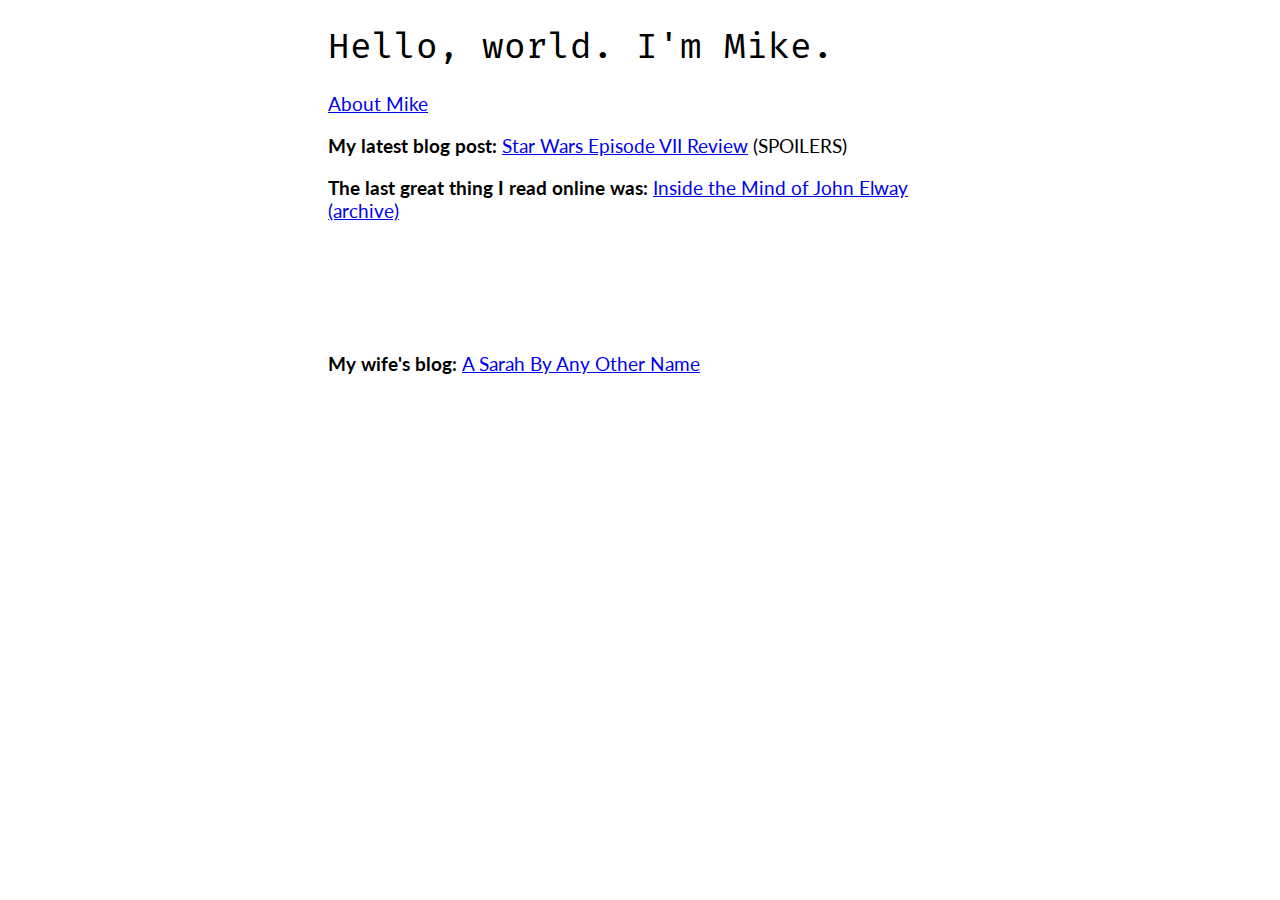
==== index.html @ 4fa2b145 "Star Wars VII review link" ====
<!DOCTYPE html>
<html>

  <head>
    <title>Mike Gore</title>
    <link href='https://fonts.googleapis.com/css?family=Fira+Mono|Lato' rel='stylesheet' type='text/css'>
    <link rel="stylesheet" type="text/css" href="mystyle.css">
    <meta name="viewport" content="width=device-width, initial-scale=1">
  </head>

  <body>
    <h1>Hello, world. I'm Mike.</h1>

    <a href="https://csel.cs.colorado.edu/~gore/mike">About Mike</a>

    <p><b>My latest blog post: </b><a href="http://mikeagore.tumblr.com/post/135520156757/star-wars-episode-vii-review">Star Wars Episode VII Review</a> (SPOILERS)</p>

    <p><b>The last great thing I read online was: </b><a href="http://www.si.com/nfl/2015/01/07/john-elway-denver-broncos">Inside the Mind of John Elway</a><br>
    <a href="https://csel.cs.colorado.edu/~gore/lastgreat">(archive)</a></p>

    <br>
    <br>
    <br>
    <br>

    <p><b>My wife's blog: </b>
    <a href="http://asarahbyanyothername.blogspot.com">A Sarah By Any Other Name</a></p>

  </body>
</html>
---- mystyle.css ----
h1 {
	font-family: 'Fira Mono', sans-serif;
	font-size:36px;
	font-weight:400;
}

p, a, body {
    font-family: 'Lato', sans-serif;
	font-size:19px;
}

html {
	max-width: 640px;
	margin: 0 auto;
}

img {
	max-width: 100%;
	width: auto;
	height: auto;
}
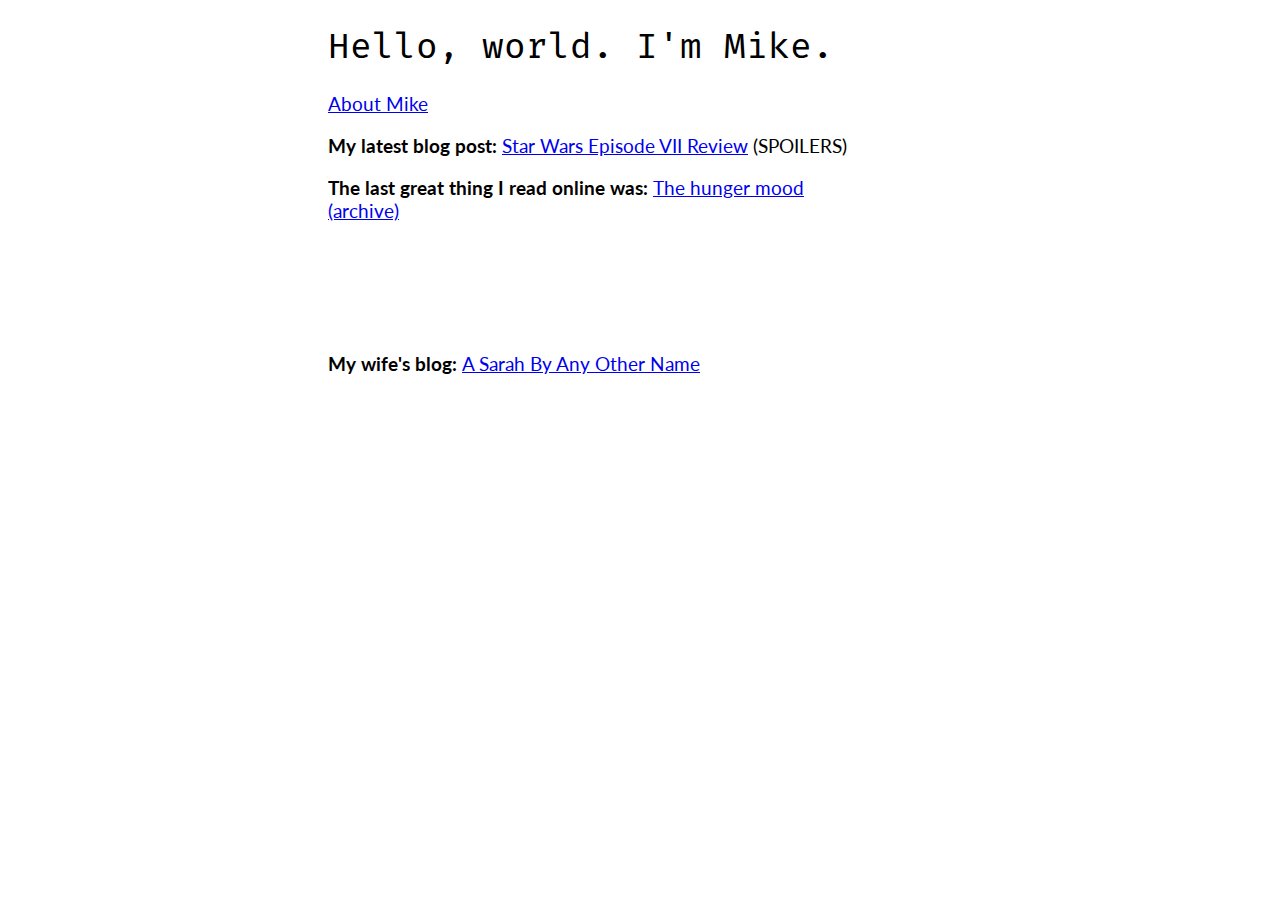
==== commit fcc94c30: "Updated last great thing I'd read" ====
--- a/index.html
+++ b/index.html
@@ -15,7 +15,7 @@
 
     <p><b>My latest blog post: </b><a href="http://mikeagore.tumblr.com/post/135520156757/star-wars-episode-vii-review">Star Wars Episode VII Review</a> (SPOILERS)</p>
 
-    <p><b>The last great thing I read online was: </b><a href="http://www.si.com/nfl/2015/01/07/john-elway-denver-broncos">Inside the Mind of John Elway</a><br>
+    <p><b>The last great thing I read online was: </b><a href="https://aeon.co/essays/hunger-is-psychological-and-dieting-only-makes-it-worse">The hunger mood</a><br>
     <a href="https://csel.cs.colorado.edu/~gore/lastgreat">(archive)</a></p>
 
     <br>
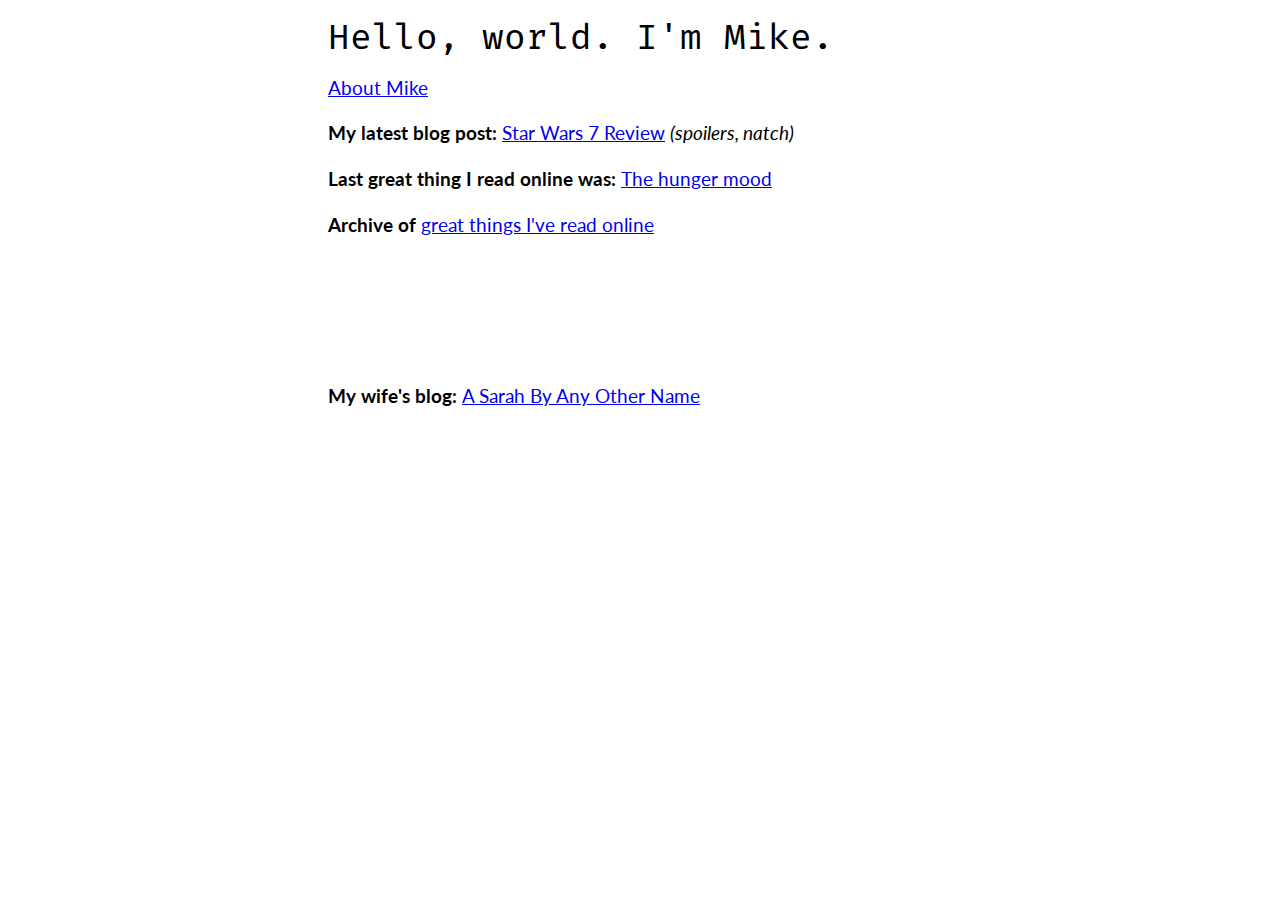
==== commit d6bafc09: "line-height changes" ====
--- a/index.html
+++ b/index.html
@@ -13,10 +13,10 @@
 
     <a href="https://csel.cs.colorado.edu/~gore/mike">About Mike</a>
 
-    <p><b>My latest blog post: </b><a href="http://mikeagore.tumblr.com/post/135520156757/star-wars-episode-vii-review">Star Wars Episode VII Review</a> (SPOILERS)</p>
+    <p><b>My latest blog post: </b><a href="http://mikeagore.tumblr.com/post/135520156757/star-wars-episode-vii-review">Star Wars 7 Review</a> <i>(spoilers, natch)</i></p>
 
-    <p><b>The last great thing I read online was: </b><a href="https://aeon.co/essays/hunger-is-psychological-and-dieting-only-makes-it-worse">The hunger mood</a><br>
-    <a href="https://csel.cs.colorado.edu/~gore/lastgreat">(archive)</a></p>
+    <p><b>Last great thing I read online was: </b><a href="https://aeon.co/essays/hunger-is-psychological-and-dieting-only-makes-it-worse">The hunger mood</a></p>
+    <p><b>Archive of </b><a href="https://csel.cs.colorado.edu/~gore/lastgreat">great things I've read online</a></p>
 
     <br>
     <br>
--- a/mystyle.css
+++ b/mystyle.css
@@ -7,6 +7,7 @@
 p, a, body {
     font-family: 'Lato', sans-serif;
 	font-size:19px;
+    line-height:140%;
 }
 
 html {
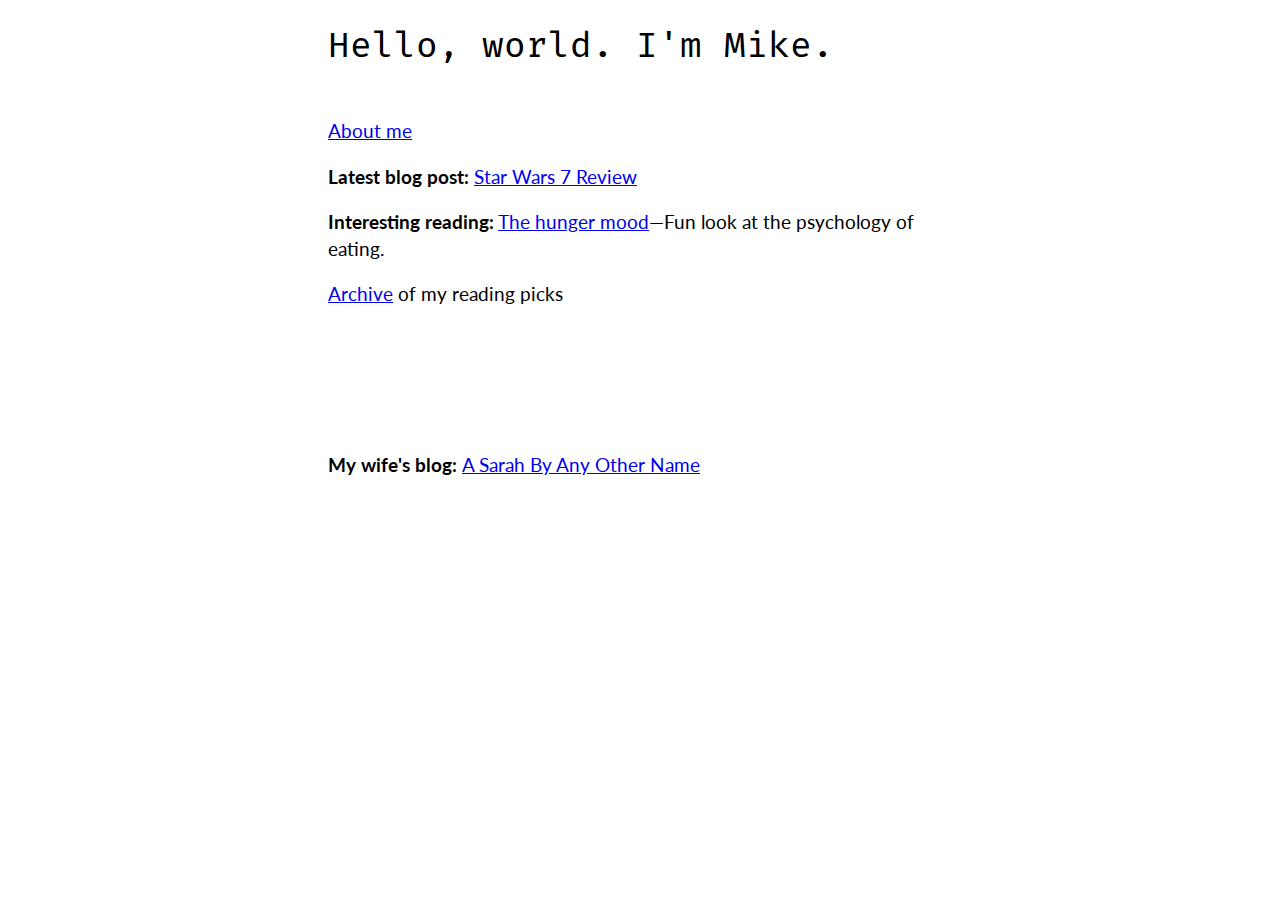
==== commit 25905d6c: "updated reading recs for easier future updates" ====
--- a/index.html
+++ b/index.html
@@ -10,13 +10,14 @@
 
   <body>
     <h1>Hello, world. I'm Mike.</h1>
+    <br>
+    <a href="https://csel.cs.colorado.edu/~gore/mike">About me</a>
 
-    <a href="https://csel.cs.colorado.edu/~gore/mike">About Mike</a>
+    <p><b>Latest blog post: </b><a href="http://mikeagore.tumblr.com/post/135520156757/star-wars-episode-vii-review">Star Wars 7 Review</a></p>
 
-    <p><b>My latest blog post: </b><a href="http://mikeagore.tumblr.com/post/135520156757/star-wars-episode-vii-review">Star Wars 7 Review</a> <i>(spoilers, natch)</i></p>
-
-    <p><b>Last great thing I read online was: </b><a href="https://aeon.co/essays/hunger-is-psychological-and-dieting-only-makes-it-worse">The hunger mood</a></p>
-    <p><b>Archive of </b><a href="https://csel.cs.colorado.edu/~gore/lastgreat">great things I've read online</a></p>
+    <p><b>Interesting reading:</b>
+    <a href="https://aeon.co/essays/hunger-is-psychological-and-dieting-only-makes-it-worse">The hunger mood</a>&mdash;Fun look at the psychology of eating.</p>
+    <p><a href="https://csel.cs.colorado.edu/~gore/lastgreat">Archive</a> of my reading picks</p>
 
     <br>
     <br>
--- a/mystyle.css
+++ b/mystyle.css
@@ -2,6 +2,7 @@
 	font-family: 'Fira Mono', sans-serif;
 	font-size:36px;
 	font-weight:400;
+    line-height:120%;
 }
 
 p, a, body {
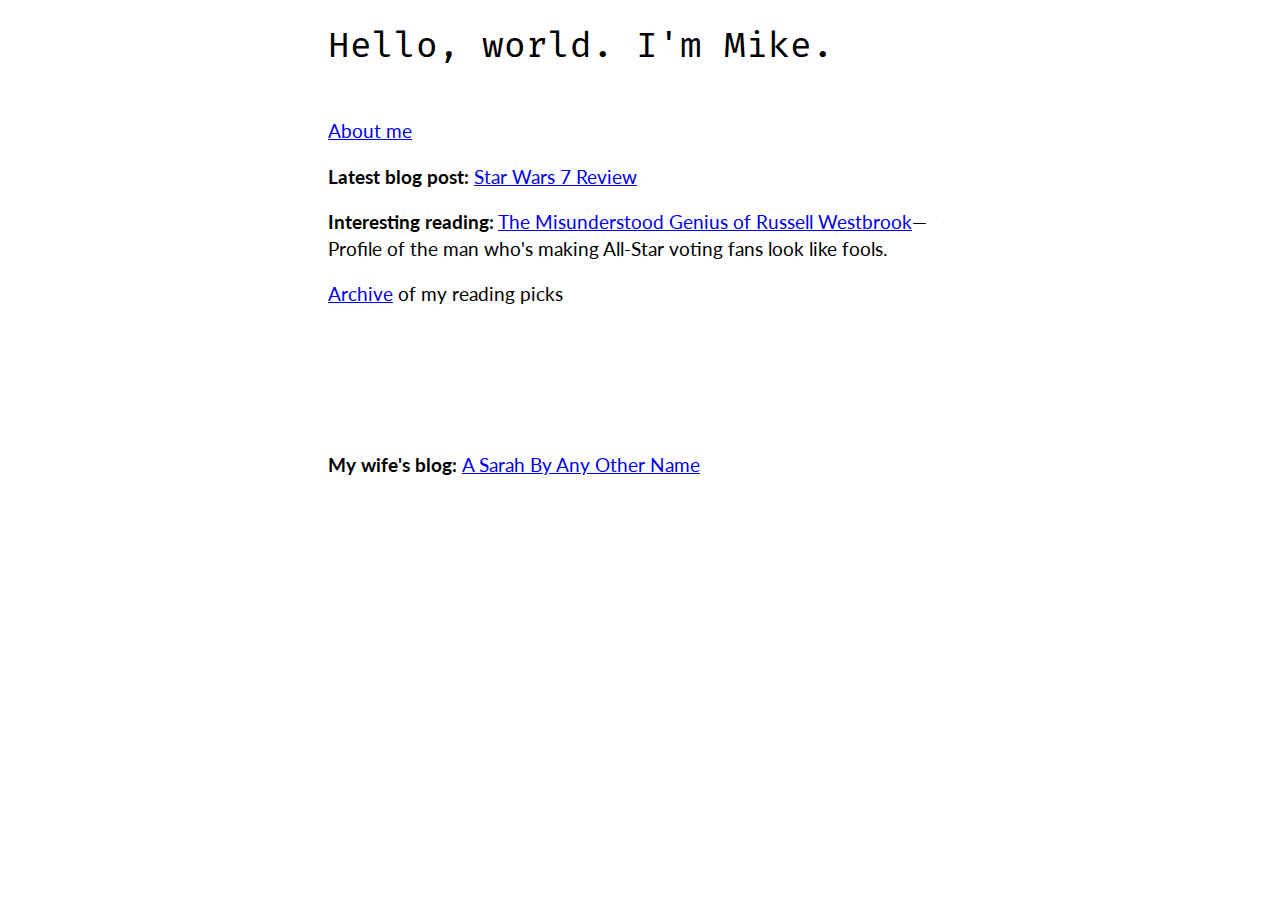
==== commit 3682c1b2: "Add Russell Westbrook profile" ====
--- a/index.html
+++ b/index.html
@@ -16,7 +16,7 @@
     <p><b>Latest blog post: </b><a href="http://mikeagore.tumblr.com/post/135520156757/star-wars-episode-vii-review">Star Wars 7 Review</a></p>
 
     <p><b>Interesting reading:</b>
-    <a href="https://aeon.co/essays/hunger-is-psychological-and-dieting-only-makes-it-worse">The hunger mood</a>&mdash;Fun look at the psychology of eating.</p>
+    <a href="https://www.nytimes.com/2017/02/01/magazine/the-misunderstood-genius-of-russell-westbrook.html">The Misunderstood Genius of Russell Westbrook</a>&mdash;Profile of the man who's making All-Star voting fans look like fools.</p>
     <p><a href="https://csel.cs.colorado.edu/~gore/lastgreat">Archive</a> of my reading picks</p>
 
     <br>
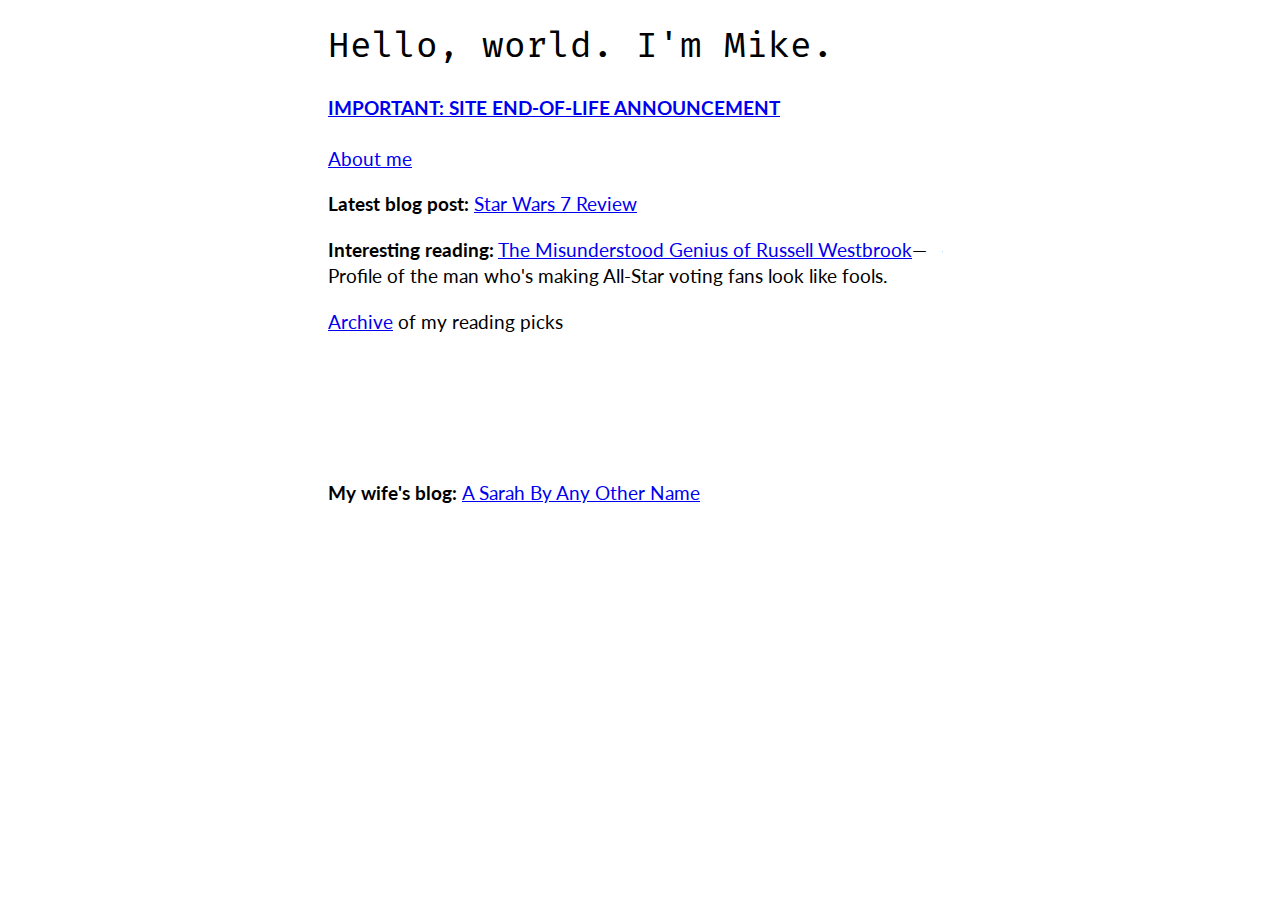
==== commit d409d007: "Create EOL announcement" ====
--- a/index.html
+++ b/index.html
@@ -10,14 +10,14 @@
 
   <body>
     <h1>Hello, world. I'm Mike.</h1>
-    <br>
+    <h2><a href="https://csel.cs.colorado.edu/~gore/eol">IMPORTANT: SITE END-OF-LIFE ANNOUNCEMENT</a></h2>
     <a href="https://csel.cs.colorado.edu/~gore/mike">About me</a>
 
     <p><b>Latest blog post: </b><a href="http://mikeagore.tumblr.com/post/135520156757/star-wars-episode-vii-review">Star Wars 7 Review</a></p>
 
     <p><b>Interesting reading:</b>
     <a href="https://www.nytimes.com/2017/02/01/magazine/the-misunderstood-genius-of-russell-westbrook.html">The Misunderstood Genius of Russell Westbrook</a>&mdash;Profile of the man who's making All-Star voting fans look like fools.</p>
-    <p><a href="https://csel.cs.colorado.edu/~gore/lastgreat">Archive</a> of my reading picks</p>
+    <p><a href="https://csel.cs.colorado.edu/~gore/readingpicks">Archive</a> of my reading picks</p>
 
     <br>
     <br>
